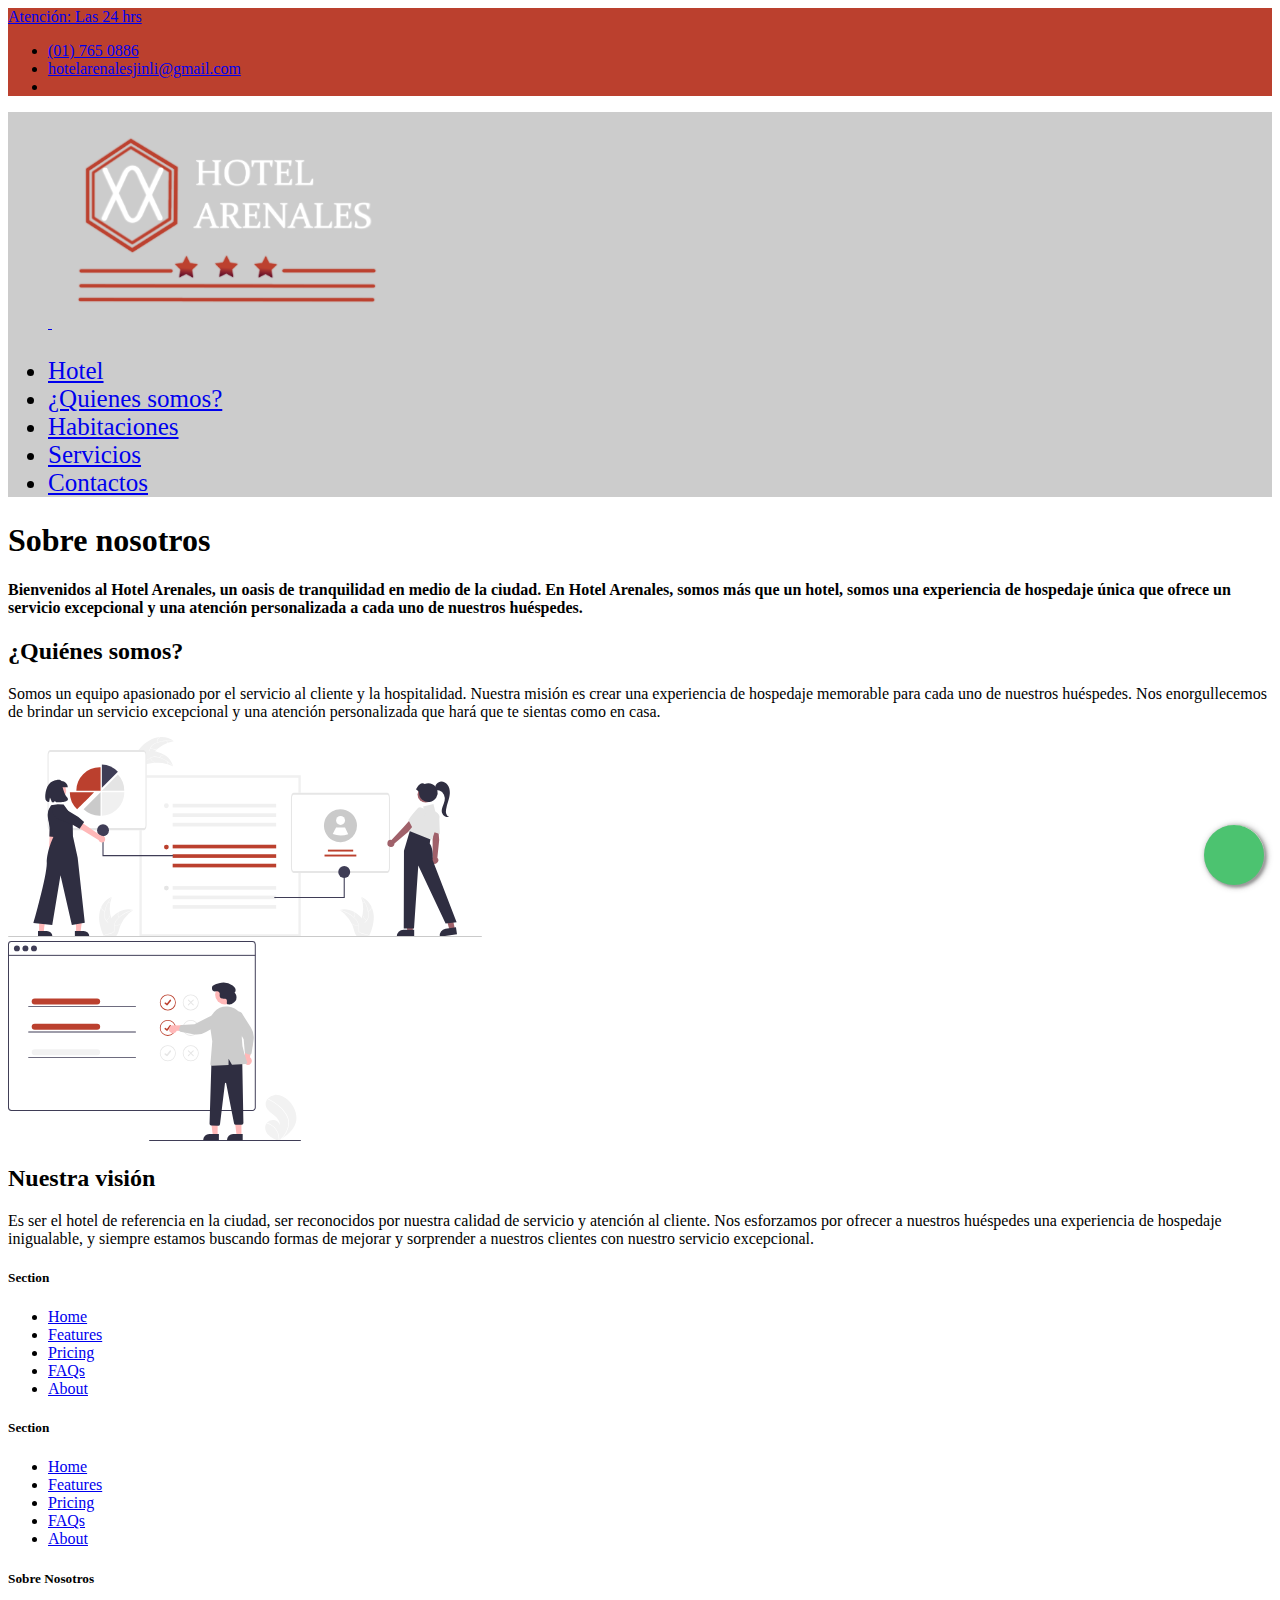
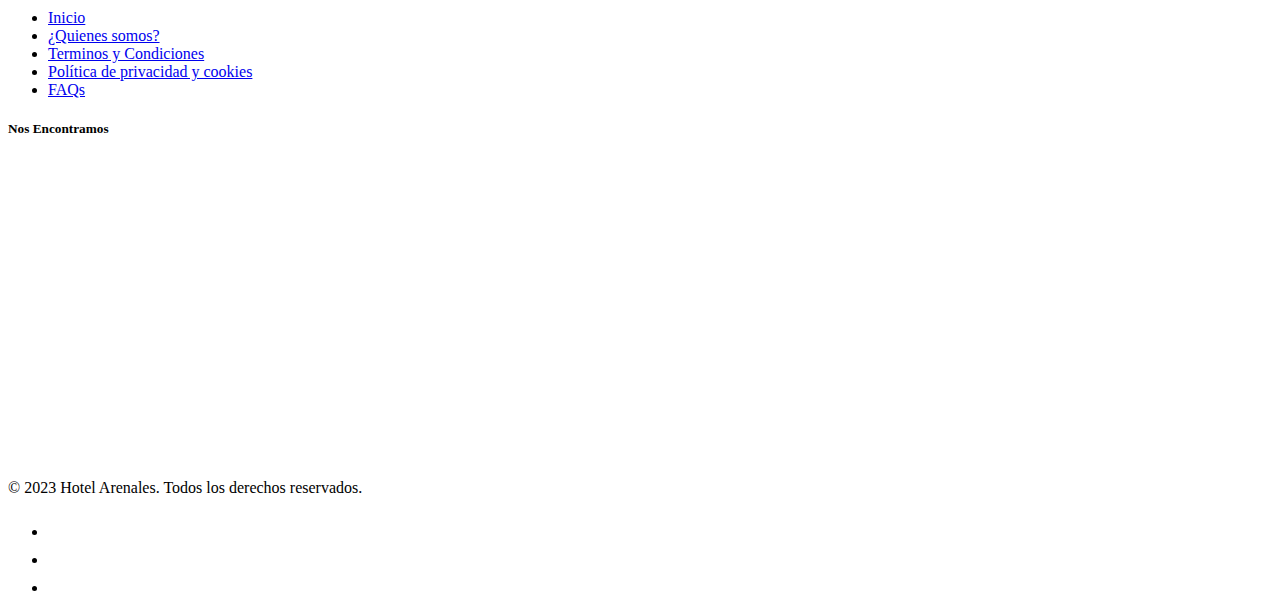
==== about.html @ e12fae8c "solucionado footer y about me" ====
<!DOCTYPE html>
<html lang="en">

<head>
  <meta charset="UTF-8">
  <meta http-equiv="X-UA-Compatible" content="IE=edge">
  <meta name="viewport" content="width=device-width, initial-scale=1.0">
  <title>Hotel Arenales</title>
  <link href="https://cdn.jsdelivr.net/npm/bootstrap@5.3.0-alpha3/dist/css/bootstrap.min.css" rel="stylesheet"
    integrity="sha384-KK94CHFLLe+nY2dmCWGMq91rCGa5gtU4mk92HdvYe+M/SXH301p5ILy+dN9+nJOZ" crossorigin="anonymous">
  <link rel="stylesheet" href="style.css">
  <!-- CDN Font Awesome -->
  <link rel="stylesheet" href="https://cdnjs.cloudflare.com/ajax/libs/font-awesome/6.4.0/css/all.min.css"
    integrity="sha512-iecdLmaskl7CVkqkXNQ/ZH/XLlvWZOJyj7Yy7tcenmpD1ypASozpmT/E0iPtmFIB46ZmdtAc9eNBvH0H/ZpiBw=="
    crossorigin="anonymous" referrerpolicy="no-referrer" />
</head>

<body>
  <div class="header-superior">
    <div class="container">
      <header class="d-flex flex-wrap justify-content-center py-2  ">
        <a href="void(0)"
          class="d-flex align-items-center mb-3 mb-md-0 me-md-auto link-body-emphasis text-decoration-none text-white fw-bold">
          <i class="fs-4 align-middle fa-regular fa-clock px-2 "></i>
          Atención: Las 24 hrs
        </a>

        <ul class="nav nav-pills">
          <li class="nav-item"><a href="#" class="nav-link text-white fw-bold"><i
                class="fs-4 fa-solid align-middle fa-phone"></i>
              (01)
              765 0886</a></li>
          <li class="nav-item"><a href="#" class="nav-link text-white fw-bold"><i
                class="fs-4 fa-solid align-middle fa-envelope"></i> hotelarenalesjinli@gmail.com</a>
          </li>
          <li class="nav-item"><a href="#" class="nav-link "><i
                class="fs-4 text-white align-middle fa-brands fa-facebook"></i></a></li>
        </ul>
      </header>
    </div>
  </div>

  <div class="header-principal">
    <div class="container py-0 ">
      <header class="d-flex flex-wrap justify-content-center py-3 mb-4 ">
        <a href="./index.html"
          class="d-flex align-items-center mb-3 mb-md-0 me-md-auto link-body-emphasis text-decoration-none">
          <svg class="bi me-2" width="40" height="32">
            <use xlink:href="#boot"></use>
          </svg>
          <!-- <span class="fs-4">Hotel Arenales</span>-->
          <img src="./img/logo/lgsombra.png" alt="Logo" class="logo">
        </a>

        <ul class="nav nav-pills" style="font-size: 25px;">
          <li class="nav-item"><a href="index.html" class="nav-link text-white" aria-current="page">Hotel</a></li>
          <li class="nav-item"><a href="about.html" class="nav-link text-white" aria-current="page">¿Quienes somos?</a>
          </li>
          <li class="nav-item"><a href="habitaciones.html" class="nav-link text-white">Habitaciones</a></li>
          <li class="nav-item"><a href="#" class="nav-link text-white">Servicios</a></li>
          <li class="nav-item"><a href="./contacto.html" class="nav-link text-white">Contactos</a></li>
        </ul>

      </header>

    </div>
  </div>

  <div class="container">
    <div class="row">
      <div class="col-md-12">
        <h1 class="text-center mb-5">Sobre nosotros</h1>
      </div>
    </div>

    <div class="row">
      <div class="col-md-12 mb-5 p-5 bg-body-tertiary">
        <h4>Bienvenidos al Hotel Arenales, un oasis de tranquilidad en medio de la ciudad. En Hotel Arenales, somos más que un
          hotel, somos una experiencia de hospedaje única que ofrece un servicio excepcional y una atención personalizada a cada
          uno de nuestros huéspedes.</h4>
      </div>
    </div>
    <div class="row align-items-md-stretch">
      <div class="col-md-6 py-4">
        <div class="h-100 p-5 text-bg-dark rounded-3">
          <h2>¿Quiénes somos?</h2>
          <p>Somos un equipo apasionado por el servicio al cliente y la hospitalidad. Nuestra misión es crear una experiencia de
            hospedaje memorable para cada uno de nuestros huéspedes. Nos enorgullecemos de brindar un servicio excepcional y una
            atención personalizada que hará que te sientas como en casa.</p>
        </div>
      </div>
      <div class="col-md-6 py-4">
        <div class="h-100 p-5 bg-body-tertiary border rounded-3 text-center">
          <img src="img/about/customer1.svg" alt="" height="200px">
        </div>
      </div>
      <div class="col-md-6 py-4">
        <div class="h-100 p-5 bg-body-tertiary rounded-3 text-center">
          <img src="img/about/prefereces1.svg" alt="" height="200px">
        </div>
      </div>
      <div class="col-md-6 py-4">
        <div class="h-100 p-5 text-bg-dark border rounded-3">
          <h2>Nuestra visión</h2>
          <p>Es ser el hotel de referencia en la ciudad, ser reconocidos por nuestra calidad de servicio y atención al cliente.
            Nos esforzamos por ofrecer a nuestros huéspedes una experiencia de hospedaje inigualable, y siempre estamos buscando
            formas de mejorar y sorprender a nuestros clientes con nuestro servicio excepcional.</p>
        </div>
      </div>
    </div>
  </div>

  <!-- Start booton wsp-->
  <div class="nav-bottom">
    <div class="popup-whatsapp fadeIn">
      <div class="content-whatsapp -top"><button type="button" class="closePopup">
          <i class="material-icons icon-font-color">close</i>
        </button>

        <p> <img src="img/iconos/secretary.png" width="50"> Hola, ¿En que podemos ayudarle? </p>

      </div>
      <div class="content-whatsapp -bottom">
        <input class="whats-input" id="whats-in" type="text" Placeholder="Enviar mensaje..." />
        <button class="send-msPopup" id="send-btn" type="button">
          <i class="material-icons icon-font-color--black">send</i>
        </button>

      </div>
    </div>
    <button type="button" id="whats-openPopup" class="whatsapp-button">
      <div class="float">
        <i class="fa-brands fa-whatsapp my-float"></i>
      </div>
    </button>
    <div class="circle-anime"></div>
  </div>
  <!-- End booton wsp-->
  <!-- Start Footer-->
  <div class="footer">
    <div class="container">
      <footer class="py-5">
        <div class="row">
          <div class="col-6 col-md-2 mb-3">
            <h5>Section</h5>
            <ul class="nav flex-column">
              <li class="nav-item mb-2"><a href="#" class="nav-link p-0 text-body-secondary">Home</a></li>
              <li class="nav-item mb-2"><a href="#" class="nav-link p-0 text-body-secondary">Features</a></li>
              <li class="nav-item mb-2"><a href="#" class="nav-link p-0 text-body-secondary">Pricing</a></li>
              <li class="nav-item mb-2"><a href="#" class="nav-link p-0 text-body-secondary">FAQs</a></li>
              <li class="nav-item mb-2"><a href="#" class="nav-link p-0 text-body-secondary">About</a></li>
            </ul>
          </div>

          <div class="col-6 col-md-2 mb-3">
            <h5>Section</h5>
            <ul class="nav flex-column">
              <li class="nav-item mb-2"><a href="#" class="nav-link p-0 text-body-secondary">Home</a></li>
              <li class="nav-item mb-2"><a href="#" class="nav-link p-0 text-body-secondary">Features</a></li>
              <li class="nav-item mb-2"><a href="#" class="nav-link p-0 text-body-secondary">Pricing</a></li>
              <li class="nav-item mb-2"><a href="#" class="nav-link p-0 text-body-secondary">FAQs</a></li>
              <li class="nav-item mb-2"><a href="#" class="nav-link p-0 text-body-secondary">About</a></li>
            </ul>
          </div>

          <div class="col-6 col-md-2 mb-3">
            <h5>Sobre Nosotros</h5>
            <ul class="nav flex-column">
              <li class="nav-item mb-2"><a href="#" class="nav-link p-0 text-body-secondary">Inicio</a></li>
              <li class="nav-item mb-2"><a href="#" class="nav-link p-0 text-body-secondary">¿Quienes somos?</a></li>
              <li class="nav-item mb-2"><a href="Terminos.html" class="nav-link p-0 text-body-secondary">Terminos y
                  Condiciones</a>
              </li>
              <li class="nav-item mb-2"><a href="politica.html" class="nav-link p-0 text-body-secondary">Política de
                  privacidad y
                  cookies</a></li>
              <li class="nav-item mb-2"><a href="#" class="nav-link p-0 text-body-secondary">FAQs</a></li>
            </ul>
          </div>

          <div class="col-md-5 offset-md-1 mb-3">
            <h5>Nos Encontramos</h5>
            <iframe
              src="https://www.google.com/maps/embed?pb=!1m14!1m8!1m3!1d1950.6485082991246!2d-77.03524659643402!3d-12.091807490192526!3m2!1i1024!2i768!4f13.1!3m3!1m2!1s0x9105c85de03d820d%3A0x323741f64376e13!2sAv.%20Gral.%20Antonio%20Alvarez%20de%20Arenales%20224%2C%20San%20Isidro%2015073!5e0!3m2!1ses-419!2spe!4v1682119594998!5m2!1ses-419!2spe"
              width="525" height="300" style="border:0;" allowfullscreen="" loading="lazy"
              referrerpolicy="no-referrer-when-downgrade"></iframe>
          </div>
        </div>

        <div class="d-flex flex-column flex-sm-row justify-content-between py-3 my-4 border-top">
          <p>© 2023 Hotel Arenales. Todos los derechos reservados.</p>
          <ul class="list-unstyled d-flex">
            <li class="ms-3"><a class="link-body-emphasis" href="#"><svg class="bi" width="24" height="24">
                  <use xlink:href="#twitter"></use>
                </svg></a></li>
            <li class="ms-3"><a class="link-body-emphasis" href="#"><svg class="bi" width="24" height="24">
                  <use xlink:href="#instagram"></use>
                </svg></a></li>
            <li class="ms-3"><a class="link-body-emphasis" href="#"><svg class="bi" width="24" height="24">
                  <use xlink:href="#facebook"></use>
                </svg></a></li>
          </ul>
        </div>
      </footer>
    </div>
  </div>
  <!-- End Footer -->
</body>

</html>
---- style.css ----
.header-superior {
    background-color: #BB402E;
}

.header-principal {
    background-image: url(img/portada/portada-p.jpg);
    background-size: cover;
    background-repeat: no-repeat;
    background-position: center center;
    max-width: 100%;
    height: auto;
    
}

.header-principal {
    background-color: rgba(0, 0, 0, 0.2);
}

.btn-primary {
    background-color: #BB402E;
    border-color: #BB402E;

}

.btn-primary:hover {
    background-color: #BB402E;
    border-color: #BB402E;
}

.servicios {
    background-color: #f7efef;
}

.fuente{
font-size: 20px;
}

.color{
    color: #BB402E;
    
}

.logo{
max-width: 350px;
position: relative;

}


@media screen and (min-width:1200px) {
    .reserva{
        margin-top:-155px ;
        z-index: 50;
        padding-bottom: 20px;
    } 

    .card-item{
        padding-right: 15px;
    } 

}


@media screen and (max-width:1199px) {
     
    .card-body{
        padding: 10px;
    } 

}

/* boton dinamico wsp */

.float{
	position:fixed;
	width:60px;
	height:60px;
	bottom: 15px;
    right: 16px;
	background-color:#4cc370;
	color:#FFF;
	border-radius:50px;
	text-align:center;
  font-size:30px;
	box-shadow: 2px 2px 3px #999;
  z-index:100;
}
.float:hover {
	text-decoration: none;
	color: #fff;
  background-color:#3d9e5a;
}

.my-float{
	margin-top:16px;
}

@import url("https://fonts.googleapis.com/css?family=Roboto");
/* offset-x > | offset-y ^| blur-radius | spread-radius | color */
@keyframes pulse {
  0% {
    transform: scale(1, 1);
  }
  50% {
    opacity: 0.3;
  }
  100% {
    transform: scale(1.45);
    opacity: 0;
  }
}
.pulse {
  -webkit-animation-name: pulse;
  animation-name: pulse;
}

.nav-bottom {
  display: flex;
  flex-direction: row;
  justify-content: flex-end;
  align-content: flex-end;
  width: auto;
  height: auto;
  position: fixed;
  z-index: 8;
  bottom: 0px;
  right: 0px;
  padding: 5px;
  margin: 0px;
}
@media (max-width: 360px) {
  .nav-bottom {
    width: 320px;
  }
}

.whatsapp-button {
  display: flex;
  justify-content: center;
  align-content: center;
  width: 60px;
  height: 60px;
  z-index: 8;
  transition: .3s;
  margin: 10px;
  padding: 7px;
  border: none;
  outline: none;
  cursor: pointer;
  border-radius: 50%;
  background-color: white;
  /* offset-x > | offset-y ^| blur-radius | spread-radius | color */
  -webkit-box-shadow: 1px 1px 6px 0px rgba(68, 68, 68, 0.705);
  -moz-box-shadow: 1px 1px 6px 0px rgba(68, 68, 68, 0.705);
  box-shadow: 1px 1px 6px 0px rgba(68, 68, 68, 0.705);
}

.circle-anime {
  display: flex;
  position: absolute;
  justify-content: center;
  align-content: center;
  width: 60px;
  height: 60px;
  top: 15px;
  right: 15px;
  border-radius: 50%;
  transition: .3s;
  background-color: #77bb4a;
  animation: pulse 1.2s 4.0s ease 4;
}

.popup-whatsapp {
  display: none;
  position: absolute;
  flex-direction: column;
  justify-content: flex-start;
  align-items: flex-start;
  width: auto;
  height: auto;
  padding: 10px;
  bottom: 85px;
  right: 6px;
  transition: .5s;
  border-radius: 10px;
  background-color: #eae6df;
  /* offset-x > | offset-y ^| blur-radius | spread-radius | color */
  -webkit-box-shadow: 2px 1px 6px 0px rgba(68, 68, 68, 0.705);
  -moz-box-shadow: 2px 1px 6px 0px rgba(68, 68, 68, 0.705);
  box-shadow: 2px 1px 6px 0px rgba(68, 68, 68, 0.705);
  animation: slideInRight .6s 0.0s both;
}
.popup-whatsapp > div {
  margin: 5px;
}
@media (max-width: 680px) {
  .popup-whatsapp p {
    font-size: 0.9em;
  }
}
.popup-whatsapp > .content-whatsapp.-top {
  display: flex;
  flex-direction: column;
}
.popup-whatsapp > .content-whatsapp.-top p {
  color: #585858;
  font-family: 'Roboto';
  font-weight: 400;
  font-size: 1.0em;
}
.popup-whatsapp > .content-whatsapp.-bottom {
  display: flex;
  flex-direction: row;
}

.closePopup {
  display: flex;
  justify-content: center;
  align-items: center;
  width: 28px;
  height: 28px;
  margin: 0px 0px 15px 0px;
  border-radius: 50%;
  border: none;
  outline: none;
  cursor: pointer;
  background-color: #4cc370;
  -webkit-box-shadow: 1px 1px 2px 0px rgba(68, 68, 68, 0.705);
  -moz-box-shadow: 1px 1px 2px 0px rgba(68, 68, 68, 0.705);
  box-shadow: 1px 1px 2px 0px rgba(68, 68, 68, 0.705);
}
.closePopup:hover {
  background-color: #3d9e5a;
  transition: .3s;
}

.send-msPopup {
  display: flex;
  justify-content: center;
  align-items: center;
  width: 40px;
  height: 40px;
  border-radius: 50%;
  background-color: #ffffff;
  margin: 0px 0px 0px 5px;
  border: none;
  outline: none;
  cursor: pointer;
  -webkit-box-shadow: 1px 1px 2px 0px rgba(68, 68, 68, 0.705);
  -moz-box-shadow: 1px 1px 2px 0px rgba(68, 68, 68, 0.705);
  box-shadow: 1px 1px 2px 0px rgba(68, 68, 68, 0.705);
}
.send-msPopup:hover {
  background-color: #f8f8f8;
  transition: .3s;
}

.is-active-whatsapp-popup {
  display: flex;
  animation: slideInRight .6s 0.0s both;
  background-color: #fafafa;
}

input.whats-input[type=text] {
  width: 250px;
  height: 40px;
  box-sizing: border-box;
  border: 0px solid #ffffff;
  border-radius: 20px;
  font-size: 1em;
  background-color: #ffffff;
  padding: 0px 0px 0px 10px;
  -webkit-transition: width 0.3s ease-in-out;
  transition: width 0.3s ease-in-out;
  outline: none;
  transition: .3s;
}
@media (max-width: 420px) {
  input.whats-input[type=text] {
    width: 225px;
  }
}
input.whats-input::placeholder {
  /* Most modern browsers support this now. */
  color: rgba(68, 68, 68, 0.705);
  opacity: 1;
}
input.whats-input[type=text]:focus {
  background-color: #f8f8f8;
  -webkit-transition: width 0.3s ease-in-out;
  transition: width 0.3s ease-in-out;
  transition: .3s;
}

.icon-whatsapp-small {
  width: 24px;
  height: 24px;
}

.icon-whatsapp {
  width: 45px;
  height: 45px;
}

.icon-font-color {
  color: #ffffff;
}

.icon-font-color--black {
  color: #333333;
}

/*End boton Dinamico*/
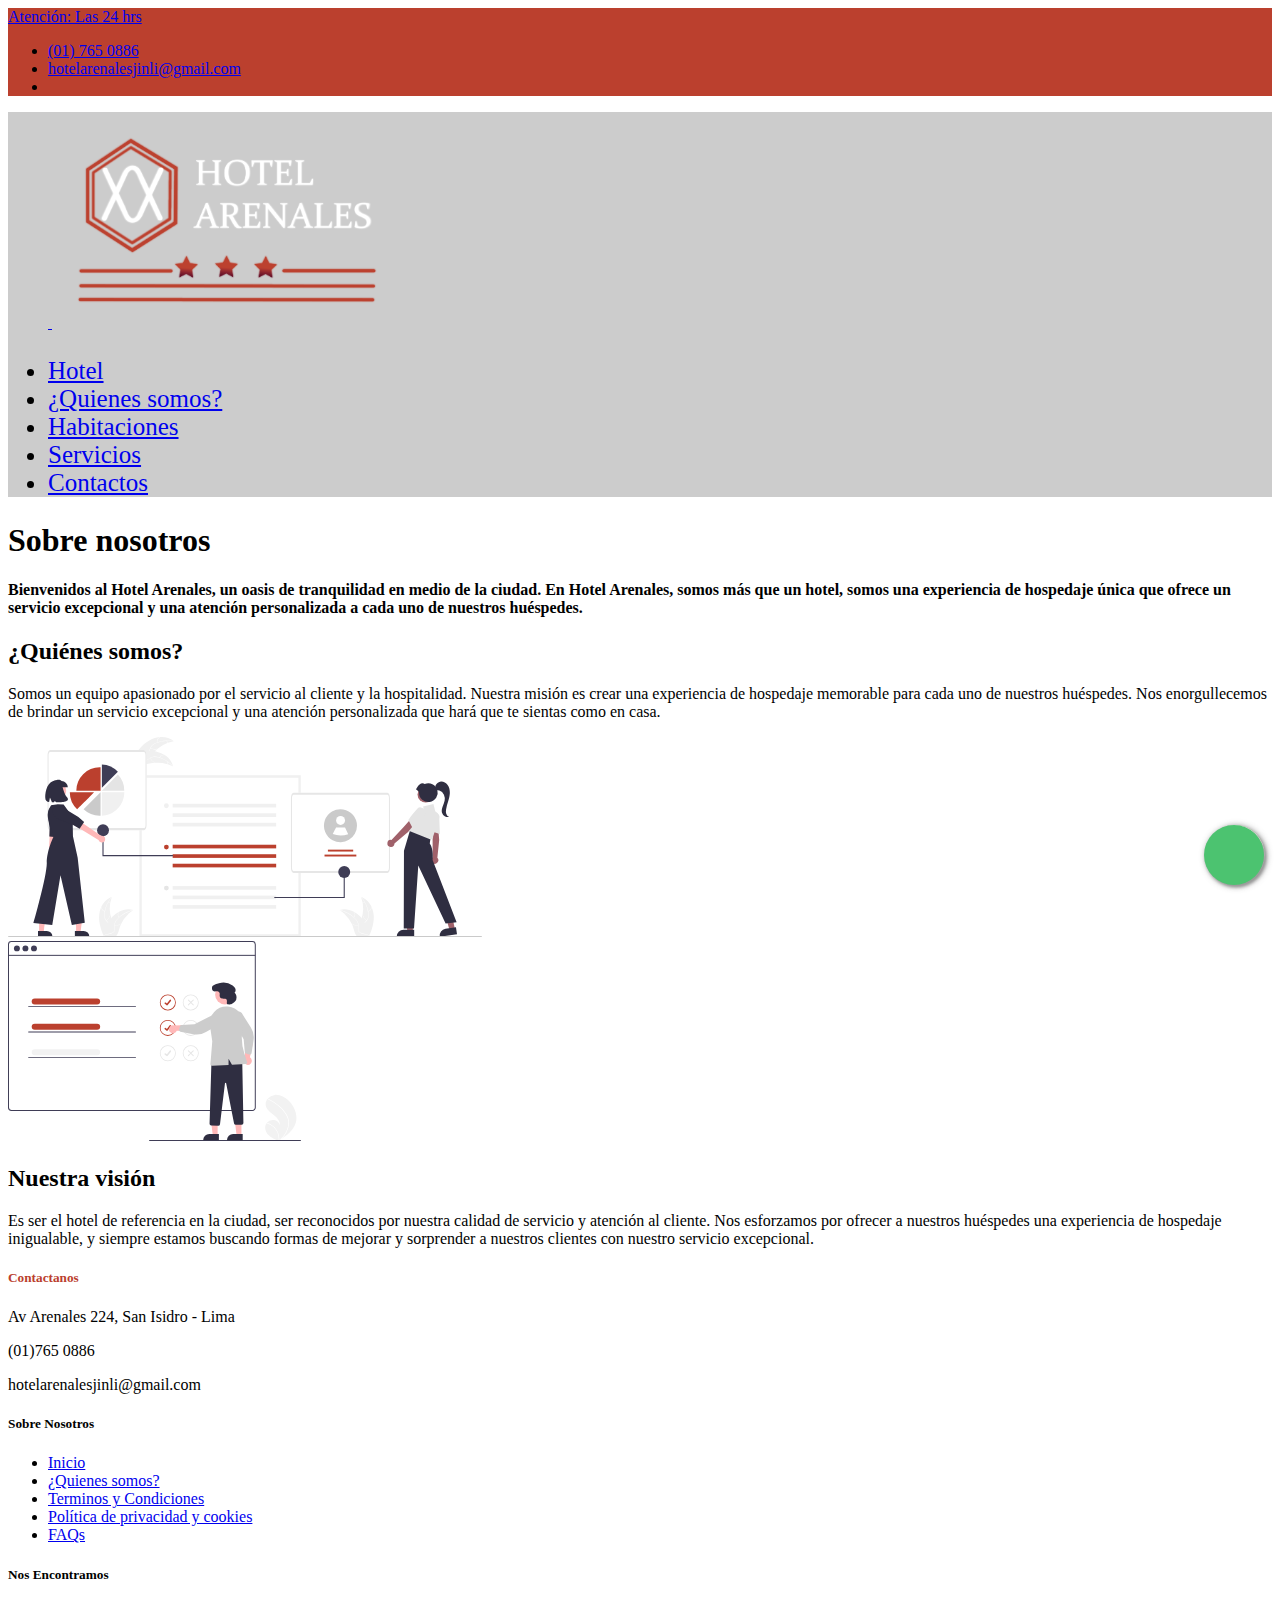
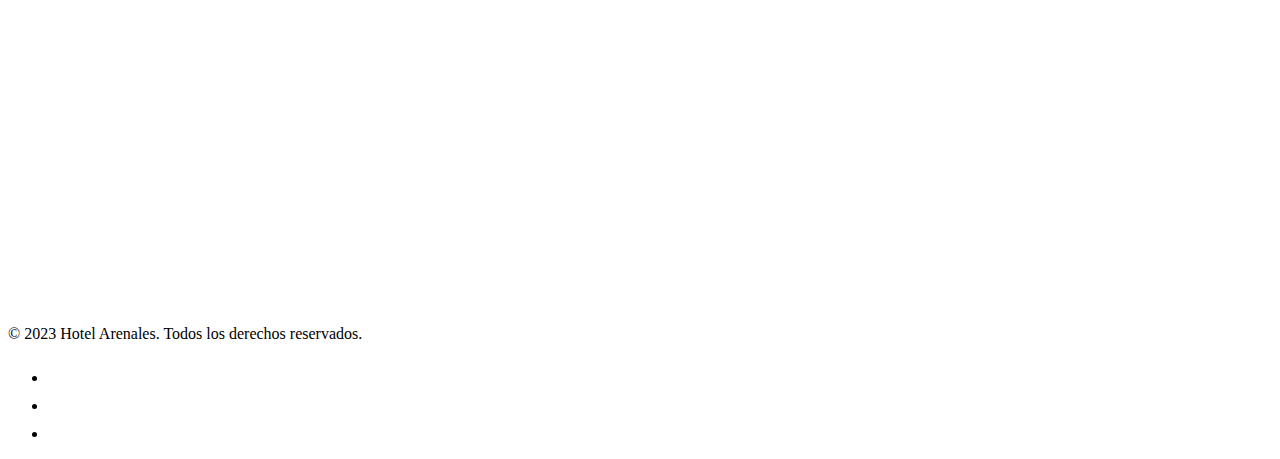
==== commit 87ea70fb: "Actualizado menu footer y agregado de servicios" ====
--- a/about.html
+++ b/about.html
@@ -57,7 +57,7 @@
           <li class="nav-item"><a href="about.html" class="nav-link text-white" aria-current="page">¿Quienes somos?</a>
           </li>
           <li class="nav-item"><a href="habitaciones.html" class="nav-link text-white">Habitaciones</a></li>
-          <li class="nav-item"><a href="#" class="nav-link text-white">Servicios</a></li>
+          <li class="nav-item"><a href="servicios.html" class="nav-link text-white">Servicios</a></li>
           <li class="nav-item"><a href="./contacto.html" class="nav-link text-white">Contactos</a></li>
         </ul>
 
@@ -141,40 +141,32 @@
     <div class="container">
       <footer class="py-5">
         <div class="row">
-          <div class="col-6 col-md-2 mb-3">
-            <h5>Section</h5>
-            <ul class="nav flex-column">
-              <li class="nav-item mb-2"><a href="#" class="nav-link p-0 text-body-secondary">Home</a></li>
-              <li class="nav-item mb-2"><a href="#" class="nav-link p-0 text-body-secondary">Features</a></li>
-              <li class="nav-item mb-2"><a href="#" class="nav-link p-0 text-body-secondary">Pricing</a></li>
-              <li class="nav-item mb-2"><a href="#" class="nav-link p-0 text-body-secondary">FAQs</a></li>
-              <li class="nav-item mb-2"><a href="#" class="nav-link p-0 text-body-secondary">About</a></li>
-            </ul>
-          </div>
-
-          <div class="col-6 col-md-2 mb-3">
-            <h5>Section</h5>
-            <ul class="nav flex-column">
-              <li class="nav-item mb-2"><a href="#" class="nav-link p-0 text-body-secondary">Home</a></li>
-              <li class="nav-item mb-2"><a href="#" class="nav-link p-0 text-body-secondary">Features</a></li>
-              <li class="nav-item mb-2"><a href="#" class="nav-link p-0 text-body-secondary">Pricing</a></li>
-              <li class="nav-item mb-2"><a href="#" class="nav-link p-0 text-body-secondary">FAQs</a></li>
-              <li class="nav-item mb-2"><a href="#" class="nav-link p-0 text-body-secondary">About</a></li>
-            </ul>
+          <div class="col-12 col-md-4 mb-3 fs-4">
+            <h5 class="color fs-4">Contactanos</h5>
+            <p class="mb-2">
+              <i class="fa-solid fa-location-dot me-3 color"></i>
+              Av Arenales 224, San Isidro - Lima
+            </p>
+            <p class="mb-2"><i class="fa-solid fa-phone me-3 color"></i>
+              (01)765 0886
+            </p>
+            <p class="mb-2"><i class="fa-solid fa-envelope me-3 color"></i>
+              hotelarenalesjinli@gmail.com
+            </p>
           </div>
 
           <div class="col-6 col-md-2 mb-3">
             <h5>Sobre Nosotros</h5>
             <ul class="nav flex-column">
-              <li class="nav-item mb-2"><a href="#" class="nav-link p-0 text-body-secondary">Inicio</a></li>
-              <li class="nav-item mb-2"><a href="#" class="nav-link p-0 text-body-secondary">¿Quienes somos?</a></li>
+              <li class="nav-item mb-2"><a href="index.html" class="nav-link p-0 text-body-secondary">Inicio</a></li>
+              <li class="nav-item mb-2"><a href="about.html" class="nav-link p-0 text-body-secondary">¿Quienes somos?</a></li>
               <li class="nav-item mb-2"><a href="Terminos.html" class="nav-link p-0 text-body-secondary">Terminos y
                   Condiciones</a>
               </li>
               <li class="nav-item mb-2"><a href="politica.html" class="nav-link p-0 text-body-secondary">Política de
                   privacidad y
                   cookies</a></li>
-              <li class="nav-item mb-2"><a href="#" class="nav-link p-0 text-body-secondary">FAQs</a></li>
+              <li class="nav-item mb-2"><a href="FAQs.html" class="nav-link p-0 text-body-secondary">FAQs</a></li>
             </ul>
           </div>
 
--- a/style.css
+++ b/style.css
@@ -57,6 +57,8 @@
     .card-item{
         padding-right: 15px;
     } 
+
+    
 
 }
 
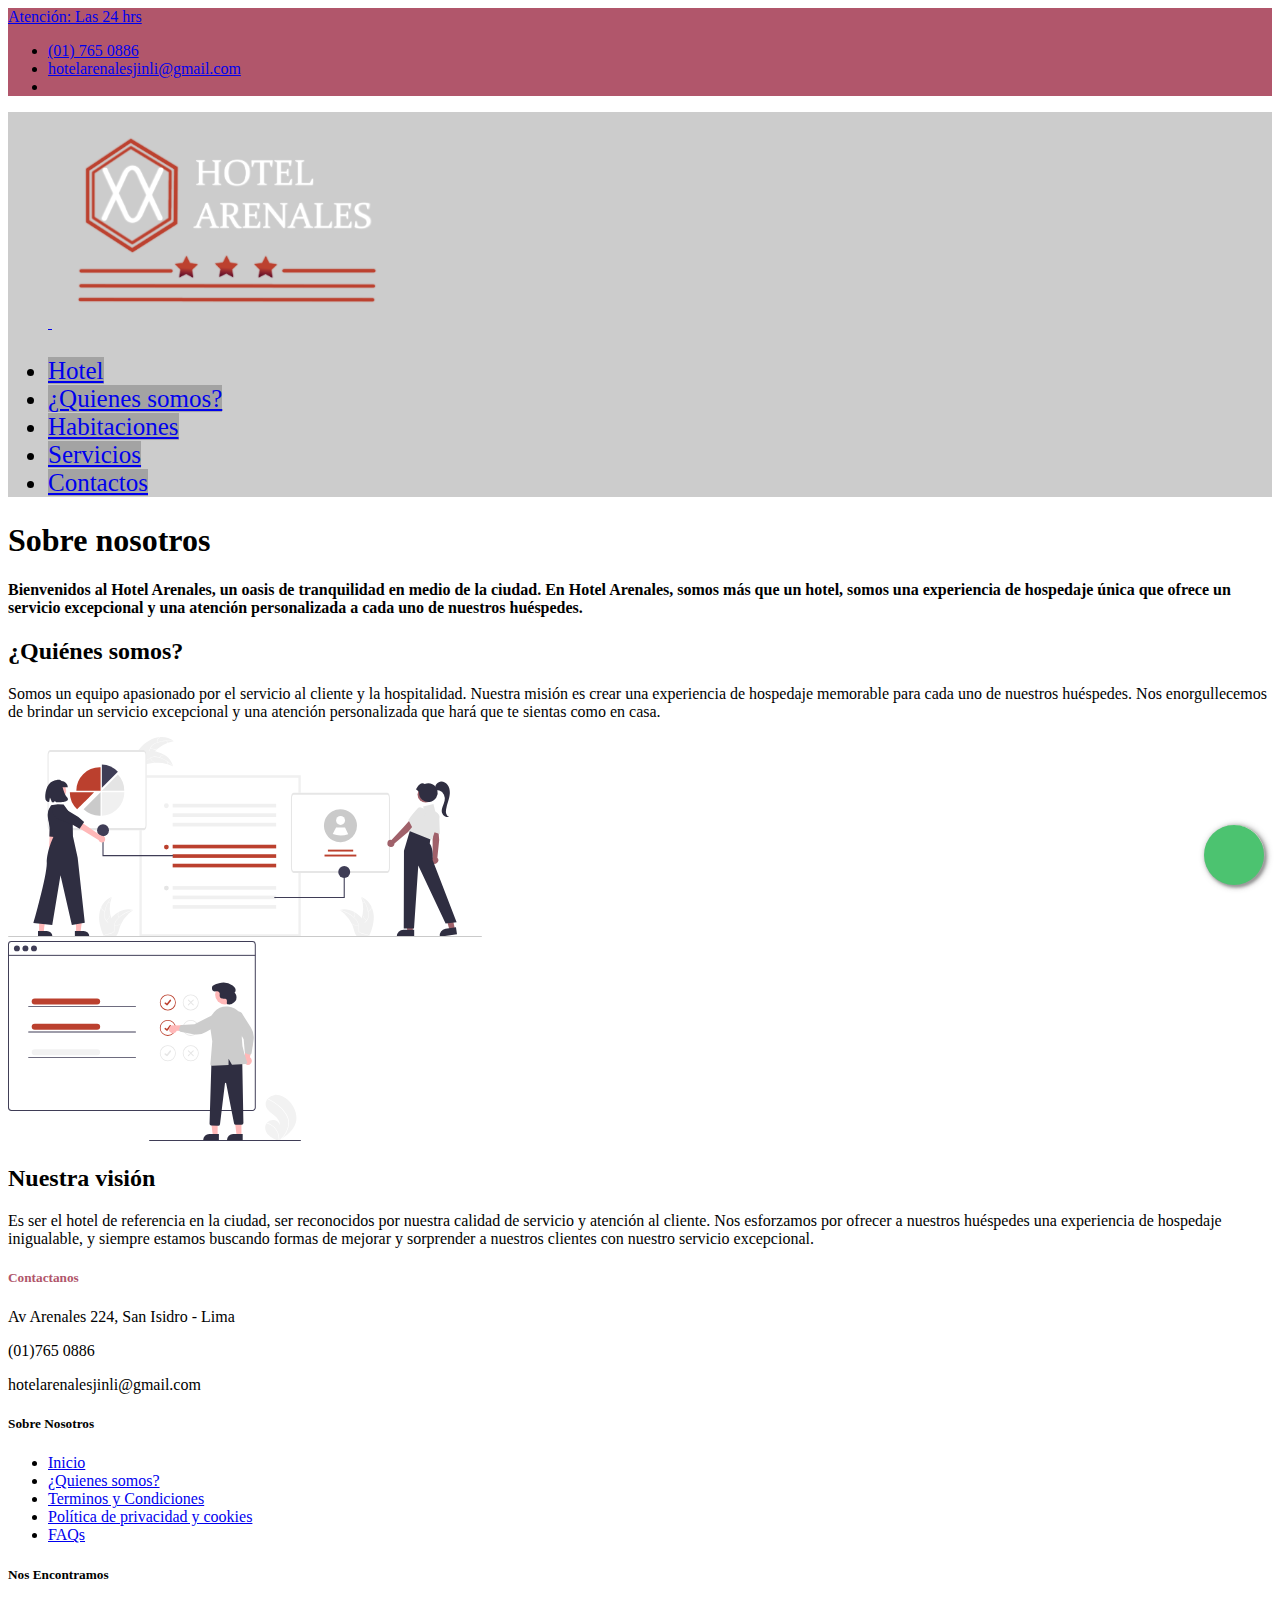
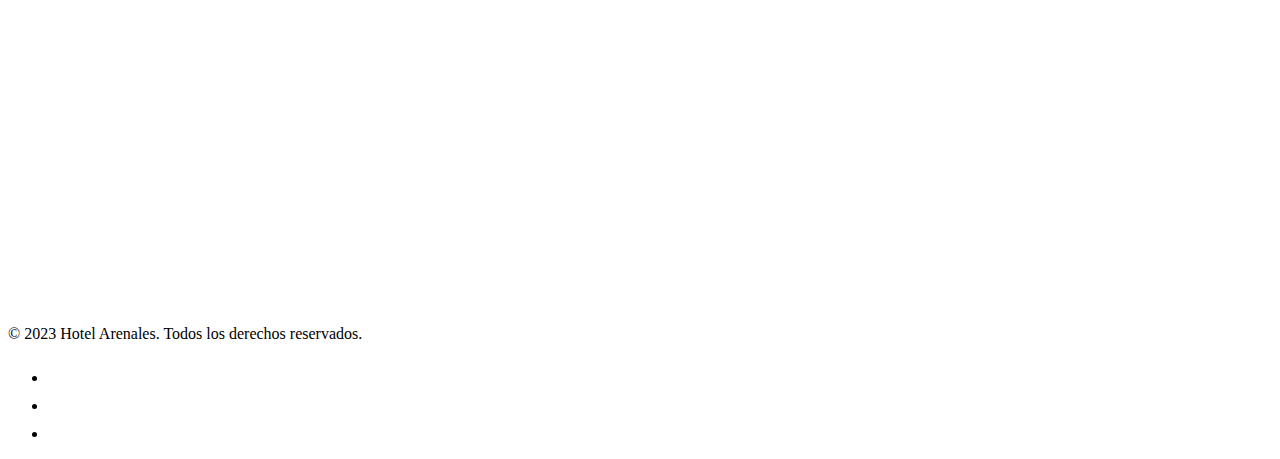
==== commit 5a75cb6d: "git" ====
--- a/about.html
+++ b/about.html
@@ -19,21 +19,20 @@
   <div class="header-superior">
     <div class="container">
       <header class="d-flex flex-wrap justify-content-center py-2  ">
-        <a href="void(0)"
+        <a href="javascript:void(0)"
           class="d-flex align-items-center mb-3 mb-md-0 me-md-auto link-body-emphasis text-decoration-none text-white fw-bold">
           <i class="fs-4 align-middle fa-regular fa-clock px-2 "></i>
           Atención: Las 24 hrs
         </a>
 
         <ul class="nav nav-pills">
-          <li class="nav-item"><a href="#" class="nav-link text-white fw-bold"><i
+          <li class="nav-item"><a href="tel:+(01) 765 0886" type="telefono" class="nav-link text-white fw-bold"><i
                 class="fs-4 fa-solid align-middle fa-phone"></i>
-              (01)
-              765 0886</a></li>
-          <li class="nav-item"><a href="#" class="nav-link text-white fw-bold"><i
+              (01) 765 0886</a></li>
+          <li class="nav-item"><a href="mailto:hotelarenalesjinli@gmail.com" class="nav-link text-white fw-bold"><i
                 class="fs-4 fa-solid align-middle fa-envelope"></i> hotelarenalesjinli@gmail.com</a>
           </li>
-          <li class="nav-item"><a href="#" class="nav-link "><i
+          <li class="nav-item"><a href="https://www.facebook.com/hotelareanles" target="_blank" class="nav-link "><i
                 class="fs-4 text-white align-middle fa-brands fa-facebook"></i></a></li>
         </ul>
       </header>
@@ -53,12 +52,12 @@
         </a>
 
         <ul class="nav nav-pills" style="font-size: 25px;">
-          <li class="nav-item"><a href="index.html" class="nav-link text-white" aria-current="page">Hotel</a></li>
-          <li class="nav-item"><a href="about.html" class="nav-link text-white" aria-current="page">¿Quienes somos?</a>
+          <li class="nav-item"><a href="index.html" class="nav-link text-white fondo" aria-current="page">Hotel</a></li>
+          <li class="nav-item "><a href="about.html" class="nav-link text-white fondo" aria-current="page">¿Quienes somos?</a>
           </li>
-          <li class="nav-item"><a href="habitaciones.html" class="nav-link text-white">Habitaciones</a></li>
-          <li class="nav-item"><a href="servicios.html" class="nav-link text-white">Servicios</a></li>
-          <li class="nav-item"><a href="./contacto.html" class="nav-link text-white">Contactos</a></li>
+          <li class="nav-item "><a href="habitaciones.html" class="nav-link text-white fondo">Habitaciones</a></li>
+          <li class="nav-item "><a href="servicios.html" class="nav-link text-white fondo">Servicios</a></li>
+          <li class="nav-item"><a href="./contacto.html" class="nav-link text-white fondo">Contactos</a></li>
         </ul>
 
       </header>
--- a/style.css
+++ b/style.css
@@ -1,116 +1,141 @@
+:root {
+  --color-principal: #b1566b;
+}
+
 .header-superior {
-    background-color: #BB402E;
+  background-color: var(--color-principal);
 }
 
 .header-principal {
-    background-image: url(img/portada/portada-p.jpg);
-    background-size: cover;
-    background-repeat: no-repeat;
-    background-position: center center;
-    max-width: 100%;
-    height: auto;
-    
+  background-image: url(img/portada/luz1.jpg);
+  background-size: cover;
+  background-repeat: no-repeat;
+  background-position: center center;
+  max-width: 100%;
+  height: auto;
+
+}
+
+.header-principal2 {
+
+  background-image: url(img/contacto/pcontacto.jpg);
+  background-size: cover;
+  background-repeat: no-repeat;
+  background-position: center center;
+  max-width: 100%;
+  height: auto;
+
+
+
 }
 
 .header-principal {
-    background-color: rgba(0, 0, 0, 0.2);
+  background-color: rgba(0, 0, 0, 0.2);
 }
 
 .btn-primary {
-    background-color: #BB402E;
-    border-color: #BB402E;
+  background-color: var(--color-principal);
+  border-color: var(--color-principal);
 
 }
 
 .btn-primary:hover {
-    background-color: #BB402E;
-    border-color: #BB402E;
+  background-color: var(--color-principal);
+  border-color: var(--color-principal);
 }
 
 .servicios {
-    background-color: #f7efef;
-}
-
-.fuente{
-font-size: 20px;
-}
-
-.color{
-    color: #BB402E;
-    
-}
-
-.logo{
-max-width: 350px;
-position: relative;
-
-}
-
-
-@media screen and (min-width:1200px) {
-    .reserva{
-        margin-top:-155px ;
-        z-index: 50;
-        padding-bottom: 20px;
-    } 
-
-    .card-item{
-        padding-right: 15px;
-    } 
-
-    
+  background-color: #f7efef;
+}
+
+.fuente {
+  font-size: 20px;
+  padding-right: 100px;
+}
+
+.color {
+  color: var(--color-principal);
+
+}
+
+.logo {
+  max-width: 350px;
+  position: relative;
+
+}
+
+
+@media screen and (min-width:1400px) {
+  .reserva {
+    margin-top: -155px;
+    z-index: 50;
+    padding-bottom: 20px;
+  }
+
+  .card-item {
+    padding-right: 15px;
+  }
+
+
+
+
 
 }
 
 
 @media screen and (max-width:1199px) {
-     
-    .card-body{
-        padding: 10px;
-    } 
+
+  .card-body {
+    padding: 10px;
+  }
 
 }
 
 /* boton dinamico wsp */
 
-.float{
-	position:fixed;
-	width:60px;
-	height:60px;
-	bottom: 15px;
-    right: 16px;
-	background-color:#4cc370;
-	color:#FFF;
-	border-radius:50px;
-	text-align:center;
-  font-size:30px;
-	box-shadow: 2px 2px 3px #999;
-  z-index:100;
-}
+.float {
+  position: fixed;
+  width: 60px;
+  height: 60px;
+  bottom: 15px;
+  right: 16px;
+  background-color: #4cc370;
+  color: #FFF;
+  border-radius: 50px;
+  text-align: center;
+  font-size: 30px;
+  box-shadow: 2px 2px 3px #999;
+  z-index: 100;
+}
+
 .float:hover {
-	text-decoration: none;
-	color: #fff;
-  background-color:#3d9e5a;
-}
-
-.my-float{
-	margin-top:16px;
+  text-decoration: none;
+  color: #fff;
+  background-color: #3d9e5a;
+}
+
+.my-float {
+  margin-top: 16px;
 }
 
 @import url("https://fonts.googleapis.com/css?family=Roboto");
+
 /* offset-x > | offset-y ^| blur-radius | spread-radius | color */
 @keyframes pulse {
   0% {
     transform: scale(1, 1);
   }
+
   50% {
     opacity: 0.3;
   }
+
   100% {
     transform: scale(1.45);
     opacity: 0;
   }
 }
+
 .pulse {
   -webkit-animation-name: pulse;
   animation-name: pulse;
@@ -130,6 +155,7 @@
   padding: 5px;
   margin: 0px;
 }
+
 @media (max-width: 360px) {
   .nav-bottom {
     width: 320px;
@@ -192,25 +218,30 @@
   box-shadow: 2px 1px 6px 0px rgba(68, 68, 68, 0.705);
   animation: slideInRight .6s 0.0s both;
 }
-.popup-whatsapp > div {
+
+.popup-whatsapp>div {
   margin: 5px;
 }
+
 @media (max-width: 680px) {
   .popup-whatsapp p {
     font-size: 0.9em;
   }
 }
-.popup-whatsapp > .content-whatsapp.-top {
+
+.popup-whatsapp>.content-whatsapp.-top {
   display: flex;
   flex-direction: column;
 }
-.popup-whatsapp > .content-whatsapp.-top p {
+
+.popup-whatsapp>.content-whatsapp.-top p {
   color: #585858;
   font-family: 'Roboto';
   font-weight: 400;
   font-size: 1.0em;
 }
-.popup-whatsapp > .content-whatsapp.-bottom {
+
+.popup-whatsapp>.content-whatsapp.-bottom {
   display: flex;
   flex-direction: row;
 }
@@ -231,6 +262,7 @@
   -moz-box-shadow: 1px 1px 2px 0px rgba(68, 68, 68, 0.705);
   box-shadow: 1px 1px 2px 0px rgba(68, 68, 68, 0.705);
 }
+
 .closePopup:hover {
   background-color: #3d9e5a;
   transition: .3s;
@@ -252,6 +284,7 @@
   -moz-box-shadow: 1px 1px 2px 0px rgba(68, 68, 68, 0.705);
   box-shadow: 1px 1px 2px 0px rgba(68, 68, 68, 0.705);
 }
+
 .send-msPopup:hover {
   background-color: #f8f8f8;
   transition: .3s;
@@ -277,16 +310,19 @@
   outline: none;
   transition: .3s;
 }
+
 @media (max-width: 420px) {
   input.whats-input[type=text] {
     width: 225px;
   }
 }
+
 input.whats-input::placeholder {
   /* Most modern browsers support this now. */
   color: rgba(68, 68, 68, 0.705);
   opacity: 1;
 }
+
 input.whats-input[type=text]:focus {
   background-color: #f8f8f8;
   -webkit-transition: width 0.3s ease-in-out;
@@ -314,3 +350,30 @@
 
 /*End boton Dinamico*/
 
+.fondo{
+  background-color: rgba(0, 0, 0, 0.201);
+ 
+}
+
+
+@media screen and (max-width:1399px) {
+  .fuente{
+     padding-right: 0px;
+  }
+
+
+}
+
+@media screen and (max-width:767px) {
+  
+  .titulo{
+    color: #212529;
+  }
+
+  .fuente{
+    color: #212529;
+  }
+    
+
+}
+
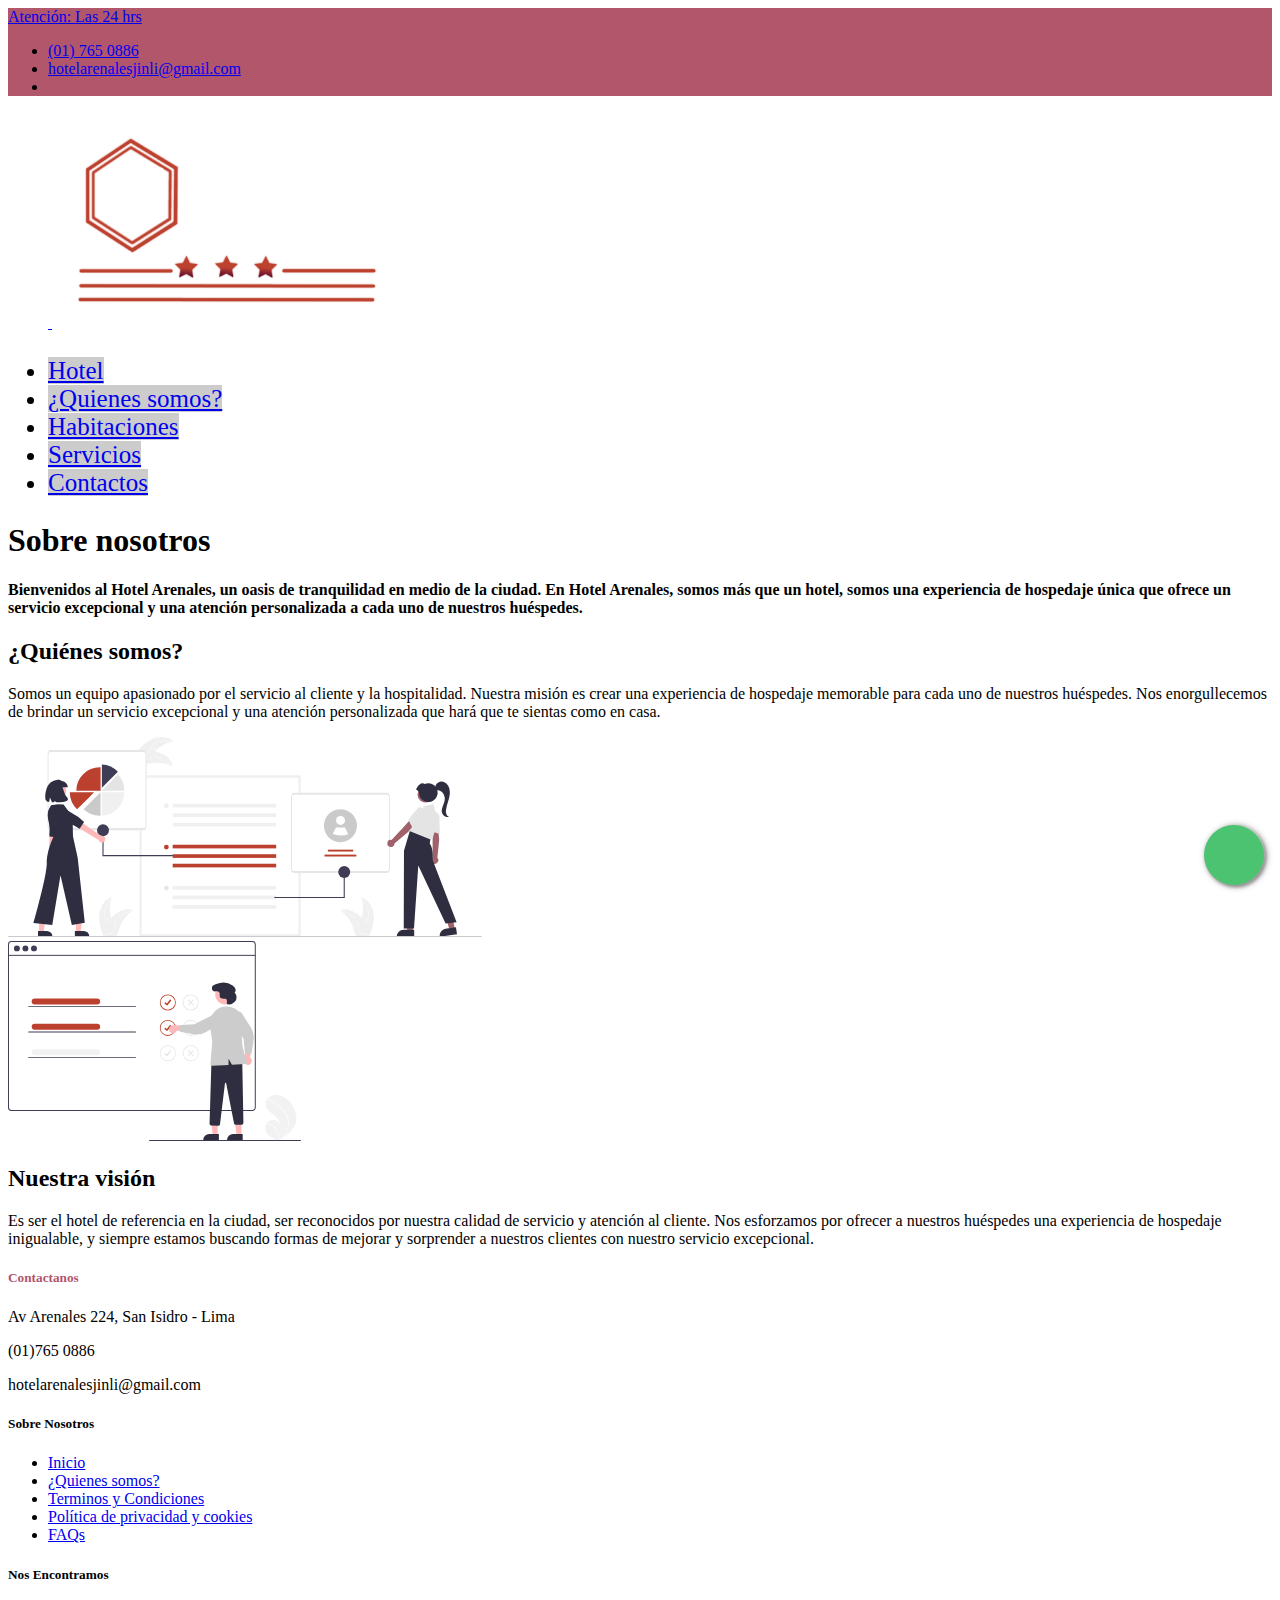
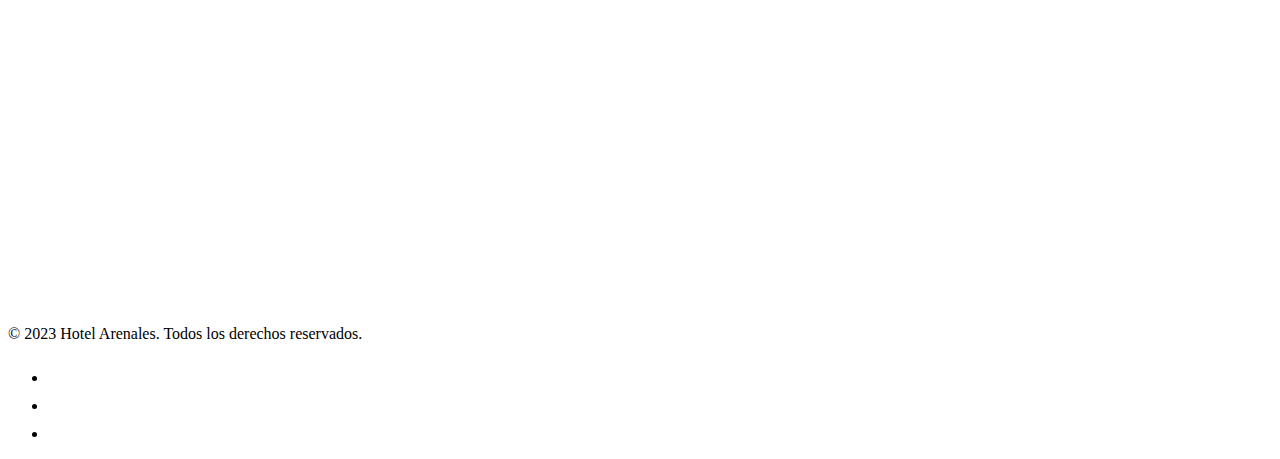
==== commit f484f9a4: "update" ====
--- a/about.html
+++ b/about.html
@@ -39,7 +39,7 @@
     </div>
   </div>
 
-  <div class="header-principal">
+  <div class="header-principal1">
     <div class="container py-0 ">
       <header class="d-flex flex-wrap justify-content-center py-3 mb-4 ">
         <a href="./index.html"
--- a/style.css
+++ b/style.css
@@ -12,9 +12,21 @@
   background-repeat: no-repeat;
   background-position: center center;
   max-width: 100%;
-  height: auto;
-
-}
+  height:auto ;
+
+}
+
+.header-principal1{
+  background-image: url(img/portada/luz1.jpg);
+  background-size: cover;
+  background-repeat: no-repeat;
+  background-position: center center;
+  max-width: 100%;
+  height:auto ;
+
+}
+
+
 
 .header-principal2 {
 
@@ -67,14 +79,39 @@
 
 @media screen and (min-width:1400px) {
   .reserva {
+    margin-top: 450px;
+    margin-bottom: -900px;
+    z-index: 250;
+    padding-bottom: 20px;
+  }
+
+  .reserva2 {
     margin-top: -155px;
     z-index: 50;
     padding-bottom: 20px;
   }
 
+  
+
+  .fondo2{
+    
+    margin-bottom: -250px;
+    z-index: 900;
+  }
+
   .card-item {
     padding-right: 15px;
   }
+
+ .barra{
+  background-color: #b1566b;
+  height: 500px;
+ }
+ .header-principal {
+ 
+  height: 900px; ;
+
+}
 
 
 
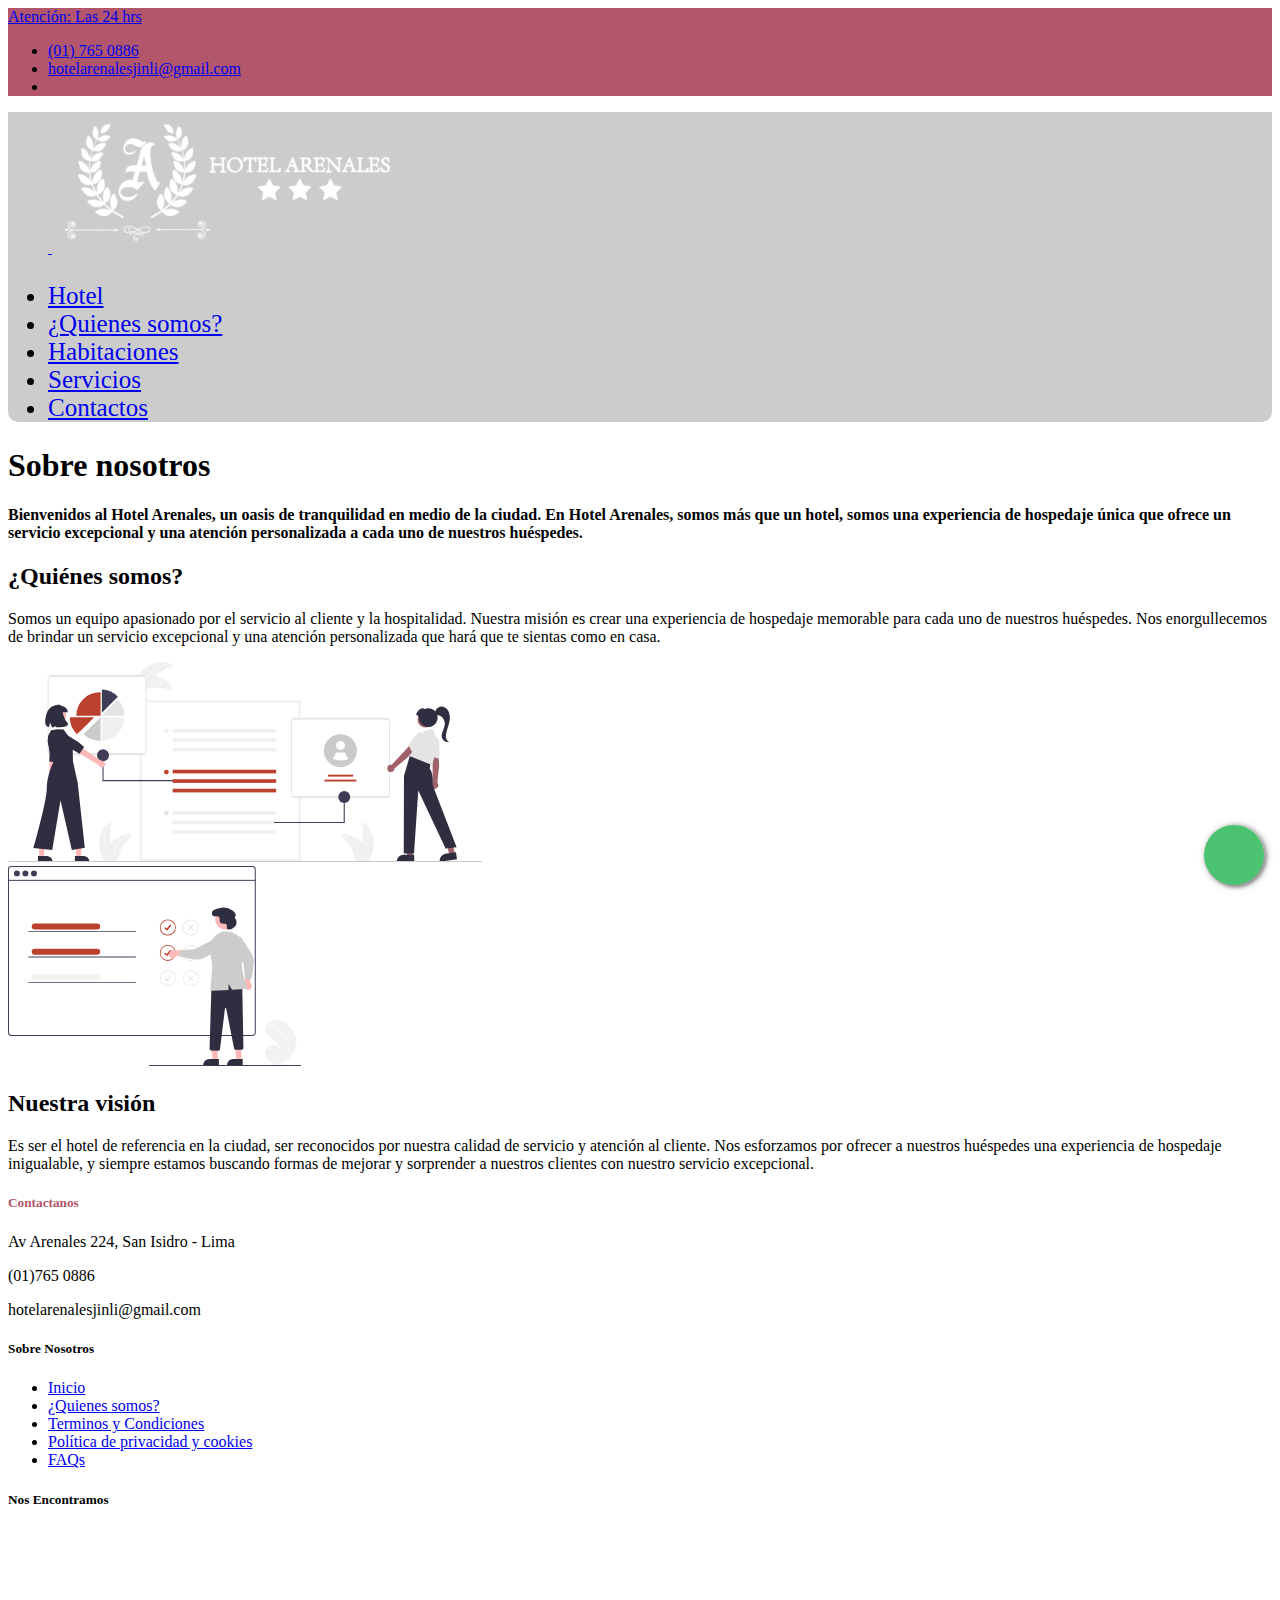
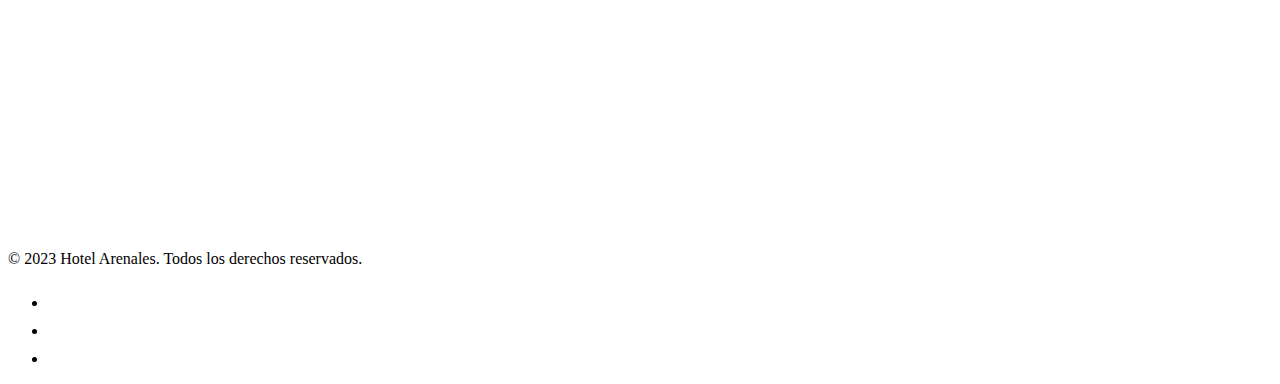
==== commit 70d6e145: "update" ====
--- a/about.html
+++ b/about.html
@@ -40,7 +40,7 @@
   </div>
 
   <div class="header-principal1">
-    <div class="container py-0 ">
+    <div class="container py-0 fondo">
       <header class="d-flex flex-wrap justify-content-center py-3 mb-4 ">
         <a href="./index.html"
           class="d-flex align-items-center mb-3 mb-md-0 me-md-auto link-body-emphasis text-decoration-none">
@@ -48,16 +48,16 @@
             <use xlink:href="#boot"></use>
           </svg>
           <!-- <span class="fs-4">Hotel Arenales</span>-->
-          <img src="./img/logo/lgsombra.png" alt="Logo" class="logo">
+          <img src="./img/logo/logo.png" alt="Logo" class="logo">
         </a>
 
         <ul class="nav nav-pills" style="font-size: 25px;">
-          <li class="nav-item"><a href="index.html" class="nav-link text-white fondo" aria-current="page">Hotel</a></li>
-          <li class="nav-item "><a href="about.html" class="nav-link text-white fondo" aria-current="page">¿Quienes somos?</a>
+          <li class="nav-item"><a href="index.html" class="nav-link text-white " aria-current="page">Hotel</a></li>
+          <li class="nav-item "><a href="about.html" class="nav-link text-white " aria-current="page">¿Quienes somos?</a>
           </li>
-          <li class="nav-item "><a href="habitaciones.html" class="nav-link text-white fondo">Habitaciones</a></li>
-          <li class="nav-item "><a href="servicios.html" class="nav-link text-white fondo">Servicios</a></li>
-          <li class="nav-item"><a href="./contacto.html" class="nav-link text-white fondo">Contactos</a></li>
+          <li class="nav-item "><a href="habitaciones.html" class="nav-link text-white ">Habitaciones</a></li>
+          <li class="nav-item "><a href="servicios.html" class="nav-link text-white ">Servicios</a></li>
+          <li class="nav-item"><a href="./contacto.html" class="nav-link text-white ">Contactos</a></li>
         </ul>
 
       </header>
@@ -90,7 +90,7 @@
       </div>
       <div class="col-md-6 py-4">
         <div class="h-100 p-5 bg-body-tertiary border rounded-3 text-center">
-          <img src="img/about/customer1.svg" alt="" height="200px">
+          <img src="./img/about/customer1.svg" alt="" height="200px">
         </div>
       </div>
       <div class="col-md-6 py-4">
--- a/style.css
+++ b/style.css
@@ -79,7 +79,7 @@
 
 @media screen and (min-width:1400px) {
   .reserva {
-    margin-top: 450px;
+    margin-top: 550px;
     margin-bottom: -900px;
     z-index: 250;
     padding-bottom: 20px;
@@ -95,7 +95,7 @@
 
   .fondo2{
     
-    margin-bottom: -250px;
+    margin-bottom: -10px;
     z-index: 900;
   }
 
@@ -109,7 +109,7 @@
  }
  .header-principal {
  
-  height: 900px; ;
+  height: 800px; ;
 
 }
 
@@ -389,6 +389,7 @@
 
 .fondo{
   background-color: rgba(0, 0, 0, 0.201);
+ border-radius: 0px 0px 10px  10px;
  
 }
 
@@ -404,11 +405,17 @@
 @media screen and (max-width:767px) {
   
   .titulo{
-    color: #212529;
+    color: #ffffff;
   }
 
   .fuente{
-    color: #212529;
+    color: #ffffff;
+  }
+
+  .fondo2{
+    background-color: #b1566b;
+    padding: 15px;
+    border-radius: 10px;
   }
     
 
